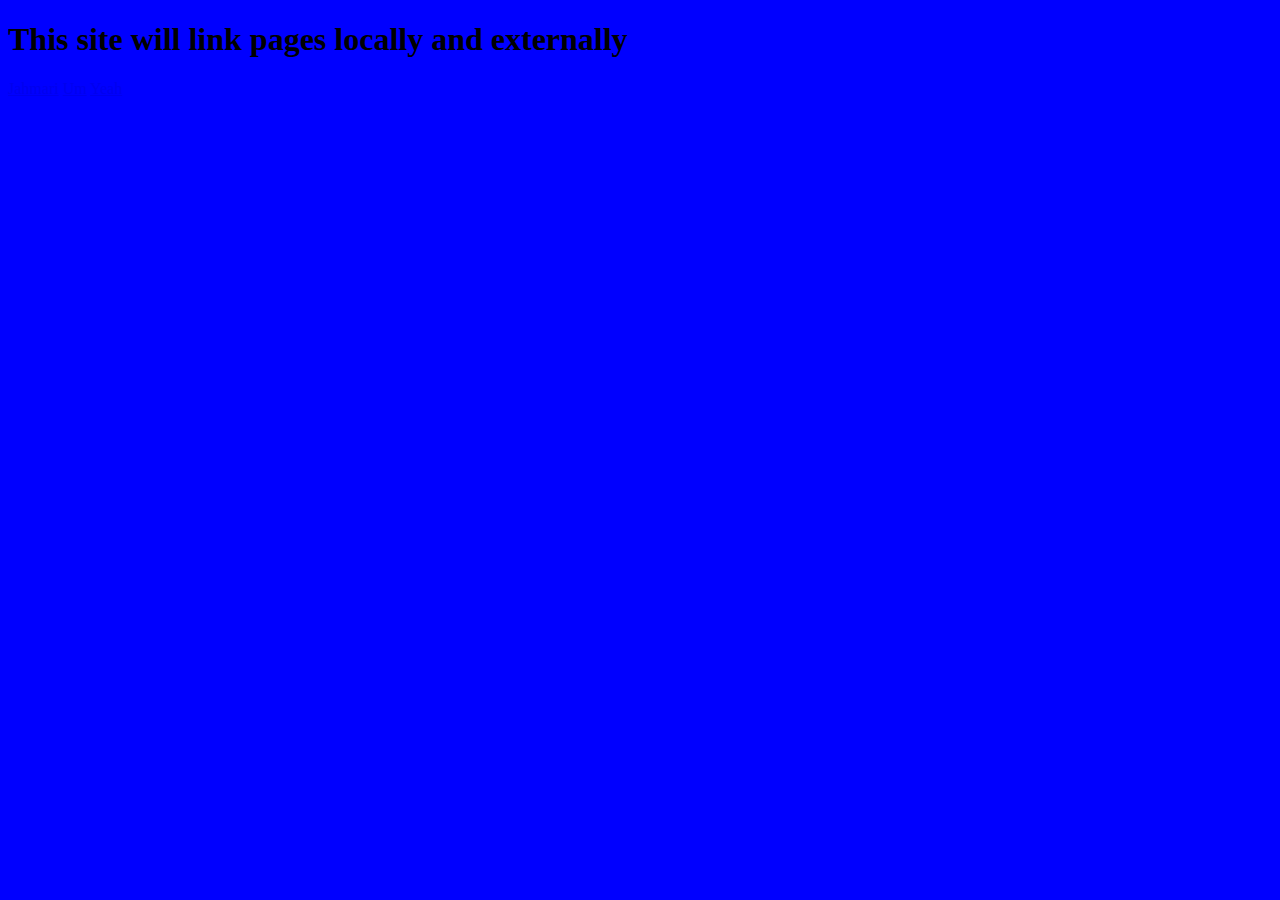
==== index.html @ eb7f7324 "my site" ====
<!DOCTYPE html>
<html>
<head>
	<title>ScriptEd Unit 9: Linking pages</title>
	<link rel="stylesheet" type="text/css" href="styles/style.css">
	<script src="scripts/script.js"></script>
</head>
<body>
		<h1>This site will link pages locally and externally</h1>
		<a href="pages/page1.html">Jahmari</a>
		<a href="pages/page2.html">Um</a>
		<a href="pages/page3.html">Yeah</a>
		
</body>
</html>
---- styles/style.css ----
body {
    background: blue;
}
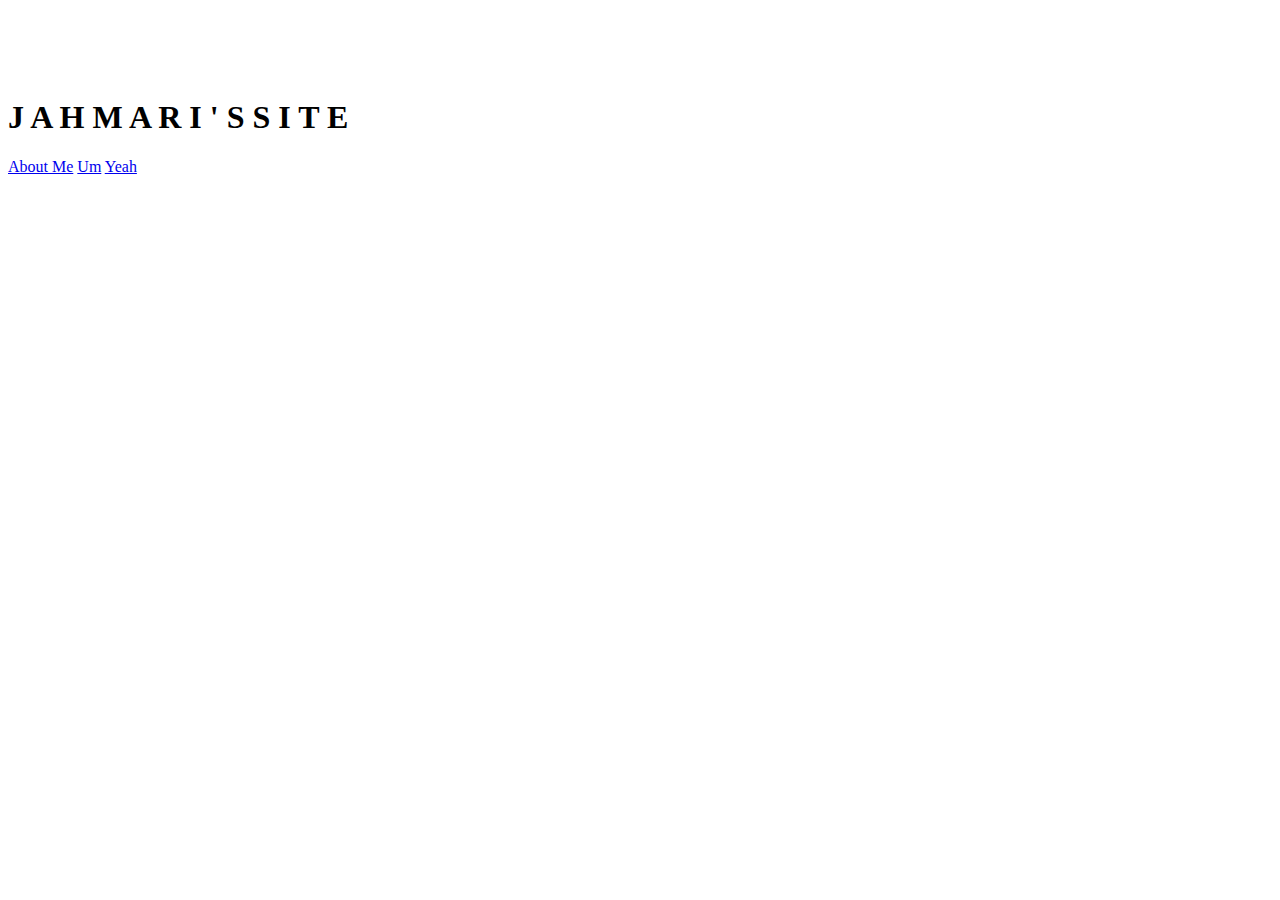
==== commit 5c2677d4: "almost done" ====
--- a/index.html
+++ b/index.html
@@ -6,8 +6,8 @@
 	<script src="scripts/script.js"></script>
 </head>
 <body>
-		<h1>This site will link pages locally and externally</h1>
-		<a href="pages/page1.html">Jahmari</a>
+		<h1>J A H M A R I ' S S I T E</h1>
+		<a href="pages/page1.html">About Me</a>
 		<a href="pages/page2.html">Um</a>
 		<a href="pages/page3.html">Yeah</a>
 		
--- a/styles/style.css
+++ b/styles/style.css
@@ -1,3 +1,35 @@
 body {
-    background: blue;
-}+    background: white;
+    background-repeat: no-repeat;
+    padding-top: 70px;
+}
+nav {
+    position: fixed;
+    top: 0;
+    left: 0;
+    background: #fafafa;
+    border-bottom: 2px solid #ccc;
+    height: 70px;
+    width: 100%;
+}
+nav li {
+    float: left;
+    width: auto;
+}
+nav li a {
+    padding: 25px 10px;
+    display: block;
+}
+#brand {
+    color: transparent;
+    background: url(https://pbs.twimg.com/profile_images/2367930168/image.jpg) no-repeat top left;
+    height: 60px;
+    width: 60px;
+    float: left;
+    margin: 5px;
+    
+}
+nav ul {
+    float: right;
+    width: auto;
+}
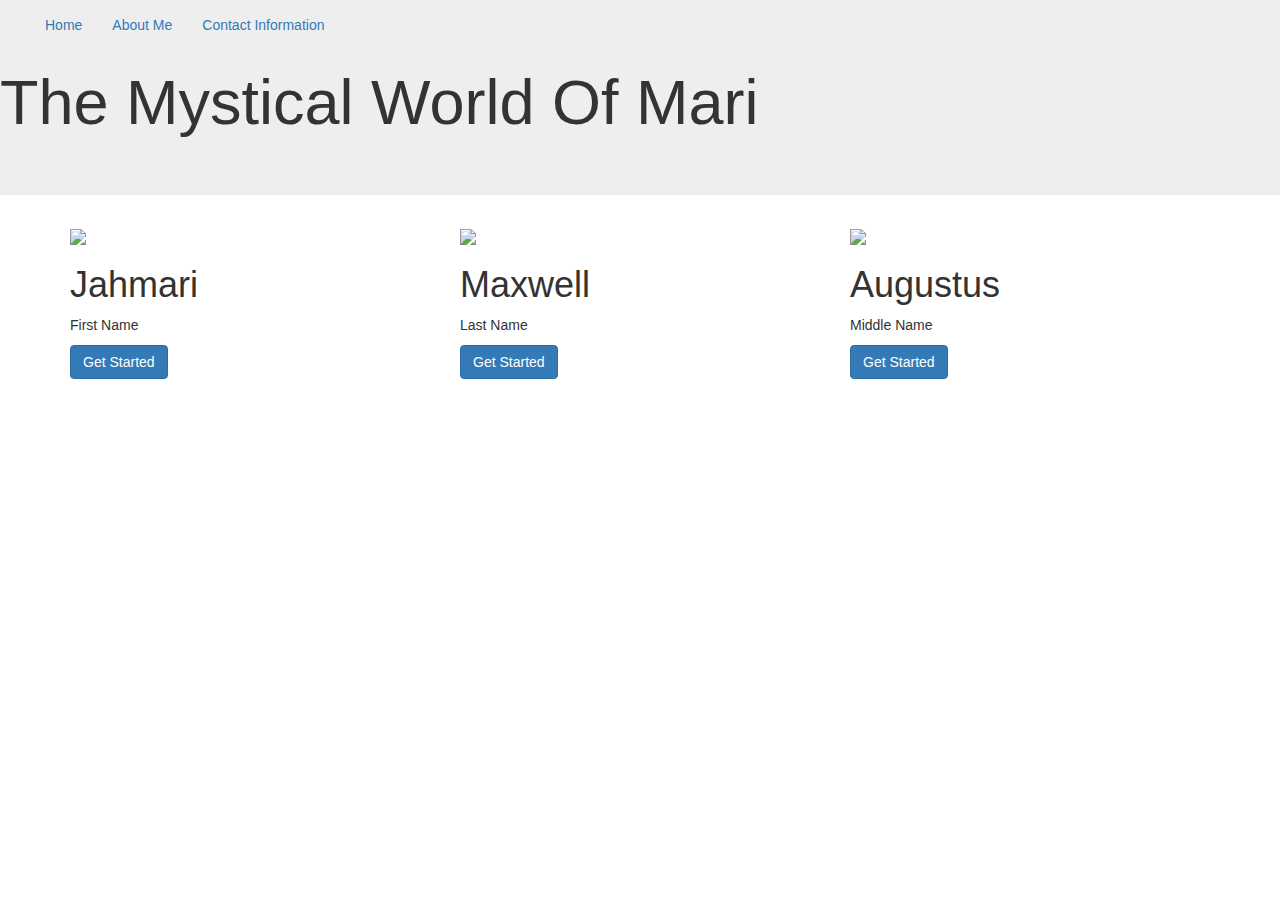
==== commit 73a83d77: "Need to add colapse" ====
--- a/index.html
+++ b/index.html
@@ -2,14 +2,51 @@
 <html>
 <head>
 	<title>ScriptEd Unit 9: Linking pages</title>
-	<link rel="stylesheet" type="text/css" href="styles/style.css">
+	<link rel="stylesheet" type="text/css" href="https://maxcdn.bootstrapcdn.com/bootstrap/3.3.6/css/bootstrap.min.css">
 	<script src="scripts/script.js"></script>
 </head>
 <body>
-		<h1>J A H M A R I ' S S I T E</h1>
-		<a href="pages/page1.html">About Me</a>
-		<a href="pages/page2.html">Um</a>
-		<a href="pages/page3.html">Yeah</a>
-		
+    <ul class="nav navbar-nav">
+      <li class="active"><a href="#"></a></li>
+      <li><a href="#">Home</a></li>
+      <li><a href="#">About Me</a></li> 
+      <li><a href="#">Contact Information</a></li> 
+    </ul>
+<div class="jumbotron">
+    <h1>The Mystical World Of Mari</h1>
+
+</div>
+    <!-- Content goes here! -->
+    <script src="https://ajax.googleapis.com/ajax/libs/jquery/2.1.4/jquery.min.js"></script>
+    <script src="https://maxcdn.bootstrapcdn.com/bootstrap/4.0.0-alpha.2/js/bootstrap.min.js"></script>
+    <div class="container">
+        <div class="row">
+        	<div class="col-md-4">
+    			<img src="https://pbs.twimg.com/profile_images/2367930168/image.jpg" width=250px>
+   				<h1>Jahmari</h1>
+      			<p>First Name</p>
+      			<a class="btn btn-primary" data-toggle="collapse" href="#collapseExample" aria-expanded="false" aria-controls="collapseExample">
+    			Get Started
+    			 </a>
+    		</div>
+      
+    		<div class="col-md-4">
+    			<img src="http://www.teamfundup.com/media/catalog/category/unnamed.jpg" width=250px>
+      			<h1>Maxwell</h1>
+      			<p>Last Name</p>
+       			<a class="btn btn-primary" data-toggle="collapse" href="#collapseExample" aria-expanded="false" aria-controls="collapseExample">
+       			Get Started
+       			</a>
+    		</div>
+      
+    		<div class="col-md-4">
+    			<img src="http://www.carolann-gleason.com/InterViews/MAY2013/images/DwaneMaxwell/RasStars%20blessings%20brothers%20img%20010%20web.jpg" width=250px>
+     			<h1>Augustus</h1>
+     			<p>Middle Name</p>
+      			<a class="btn btn-primary" data-toggle="collapse" href="#collapseExample" aria-expanded="false" aria-controls="collapseExample">
+    			Get Started
+    			</a>
+    </div>
+</div>
 </body>
 </html>
